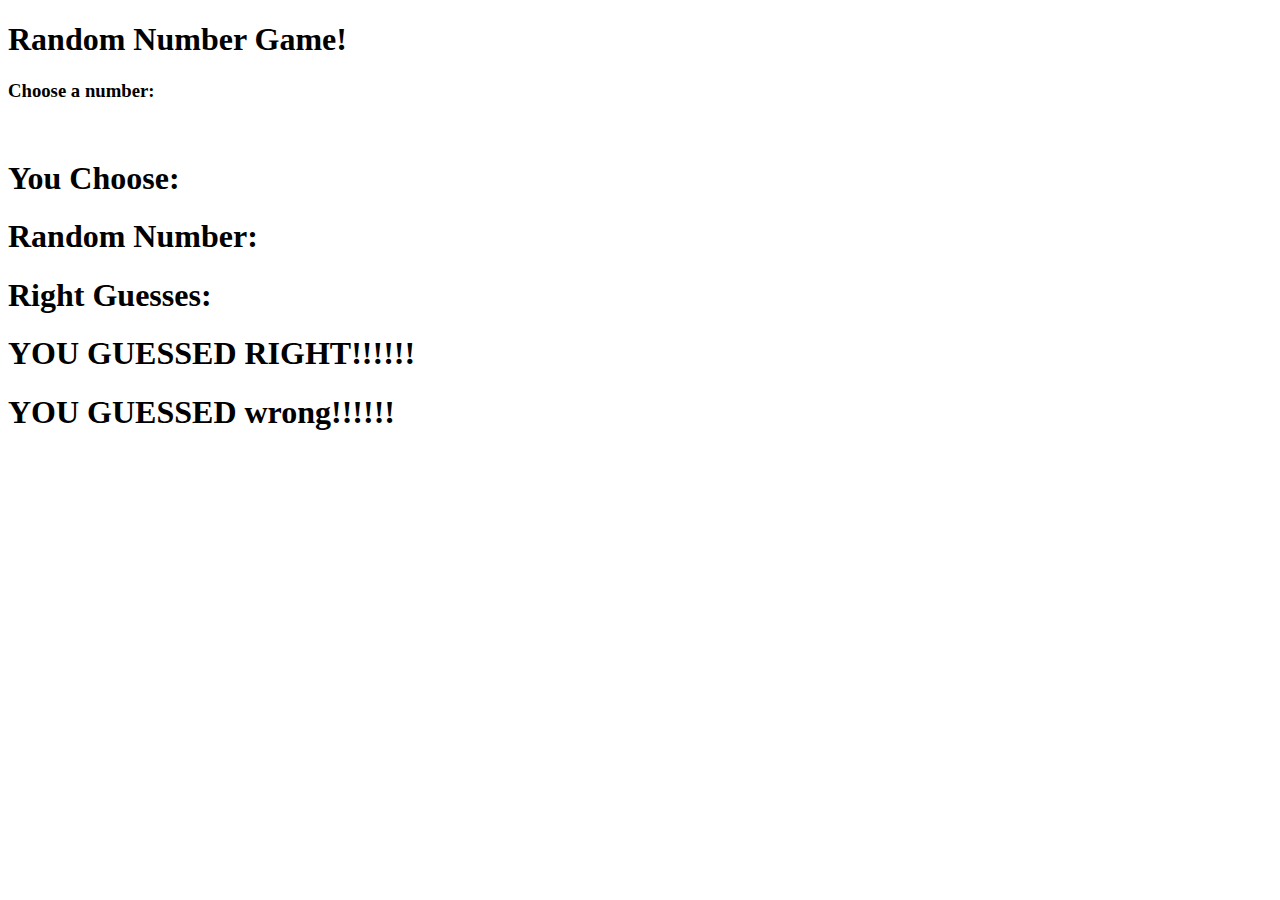
==== src/main/resources/templates/dice.html @ e485898c "Thursday Night Work" ====
<!DOCTYPE html>
<html lang="en" xmlns:th="http://www.thymeleaf.org">
<head>
    <meta charset="UTF-8" />
    <title>Dice Random</title>
    <link rel="stylesheet" href="/css/cssDie.css"/>
</head>
<body>

<h1>Random Number Game!</h1>

<h3>Choose a number:</h3>
<a href="/roll-dice/1"><img class="dieChoice" th:src="@{${'/img/die1.png'}}"/></a>
<a href="/roll-dice/2"><img class="dieChoice" th:src="@{${'/img/die2.png'}}"/></a>
<a href="/roll-dice/3"><img class="dieChoice" th:src="@{${'/img/die3.png'}}"/></a>
<a href="/roll-dice/4"><img class="dieChoice" th:src="@{${'/img/die4.png'}}"/></a>
<a href="/roll-dice/5"><img class="dieChoice" th:src="@{${'/img/die5.png'}}"/></a>
<a href="/roll-dice/6"><img class="dieChoice" th:src="@{${'/img/die6.png'}}"/></a>


<!--<img class="dieChoice" th:src="@{${'/img/die1.png'}}"/>-->


<h1>You Choose: <span th:text="${n}"></span></h1>

<h1>Random Number: <span th:text="${random}"></span> </h1>

<div th:if="${winner}">
<h1>Right Guesses: <span th:text="${counter+1}"></span></h1>
</div>

<div th:if="${winner}">
    <h1>YOU GUESSED RIGHT!!!!!!</h1>
</div>

<div th:if="${loser}">
    <h1>YOU GUESSED wrong!!!!!!</h1>
</div>




</body>
</html>
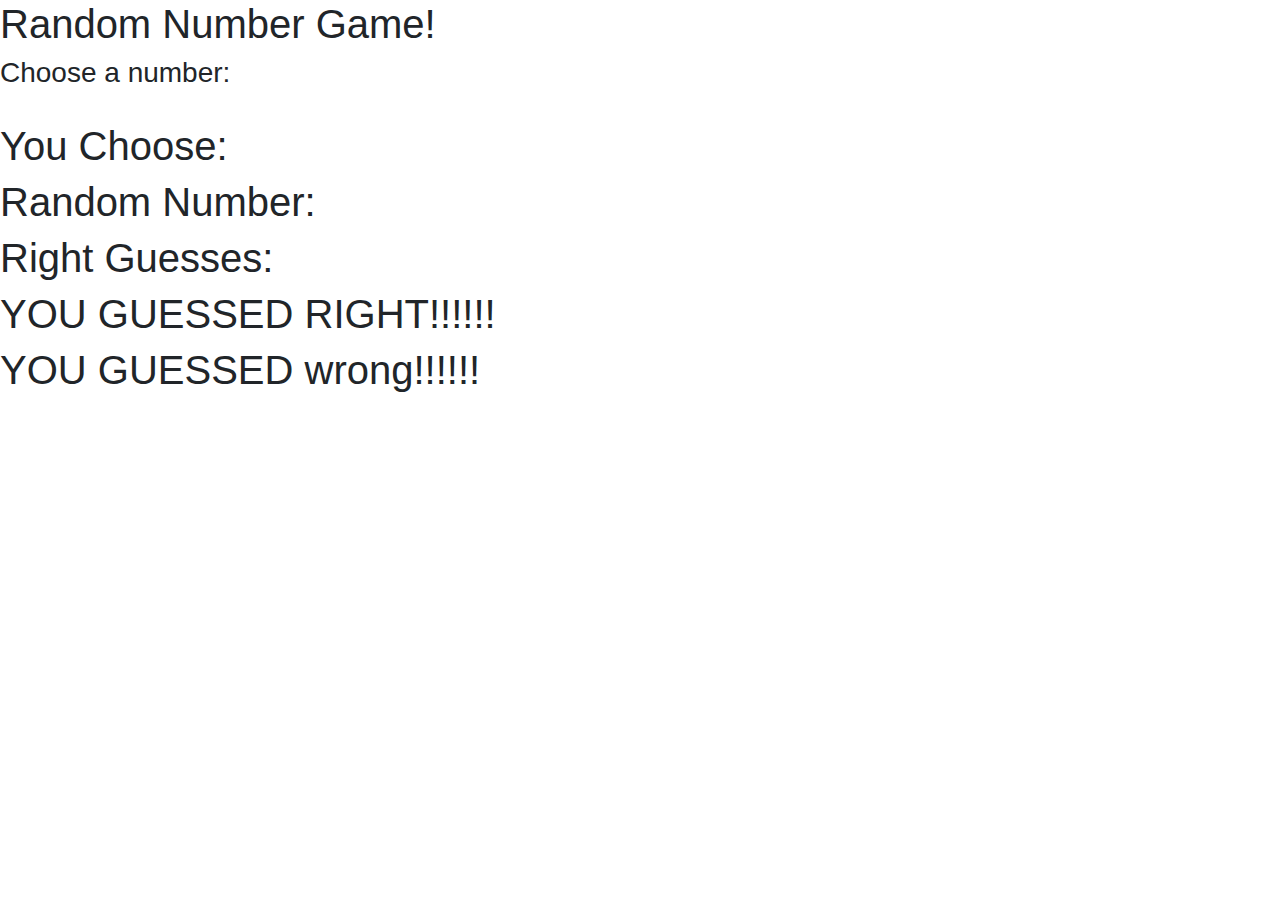
==== commit 49eaf1a5: "Friday Morning" ====
--- a/src/main/resources/templates/dice.html
+++ b/src/main/resources/templates/dice.html
@@ -4,8 +4,10 @@
     <meta charset="UTF-8" />
     <title>Dice Random</title>
     <link rel="stylesheet" href="/css/cssDie.css"/>
+    <link rel="stylesheet" href="https://stackpath.bootstrapcdn.com/bootstrap/4.3.1/css/bootstrap.min.css" integrity="sha384-ggOyR0iXCbMQv3Xipma34MD+dH/1fQ784/j6cY/iJTQUOhcWr7x9JvoRxT2MZw1T" crossorigin="anonymous"/>
 </head>
 <body>
+<div th:replace="partials/navbar :: mynav"></div>
 
 <h1>Random Number Game!</h1>
 
@@ -38,6 +40,9 @@
 </div>
 
 
+<script src="https://code.jquery.com/jquery-3.3.1.slim.min.js" integrity="sha384-q8i/X+965DzO0rT7abK41JStQIAqVgRVzpbzo5smXKp4YfRvH+8abtTE1Pi6jizo" crossorigin="anonymous"></script>
+<script src="https://cdnjs.cloudflare.com/ajax/libs/popper.js/1.14.7/umd/popper.min.js" integrity="sha384-UO2eT0CpHqdSJQ6hJty5KVphtPhzWj9WO1clHTMGa3JDZwrnQq4sF86dIHNDz0W1" crossorigin="anonymous"></script>
+<script src="https://stackpath.bootstrapcdn.com/bootstrap/4.3.1/js/bootstrap.min.js" integrity="sha384-JjSmVgyd0p3pXB1rRibZUAYoIIy6OrQ6VrjIEaFf/nJGzIxFDsf4x0xIM+B07jRM" crossorigin="anonymous"></script>
 
 
 </body>
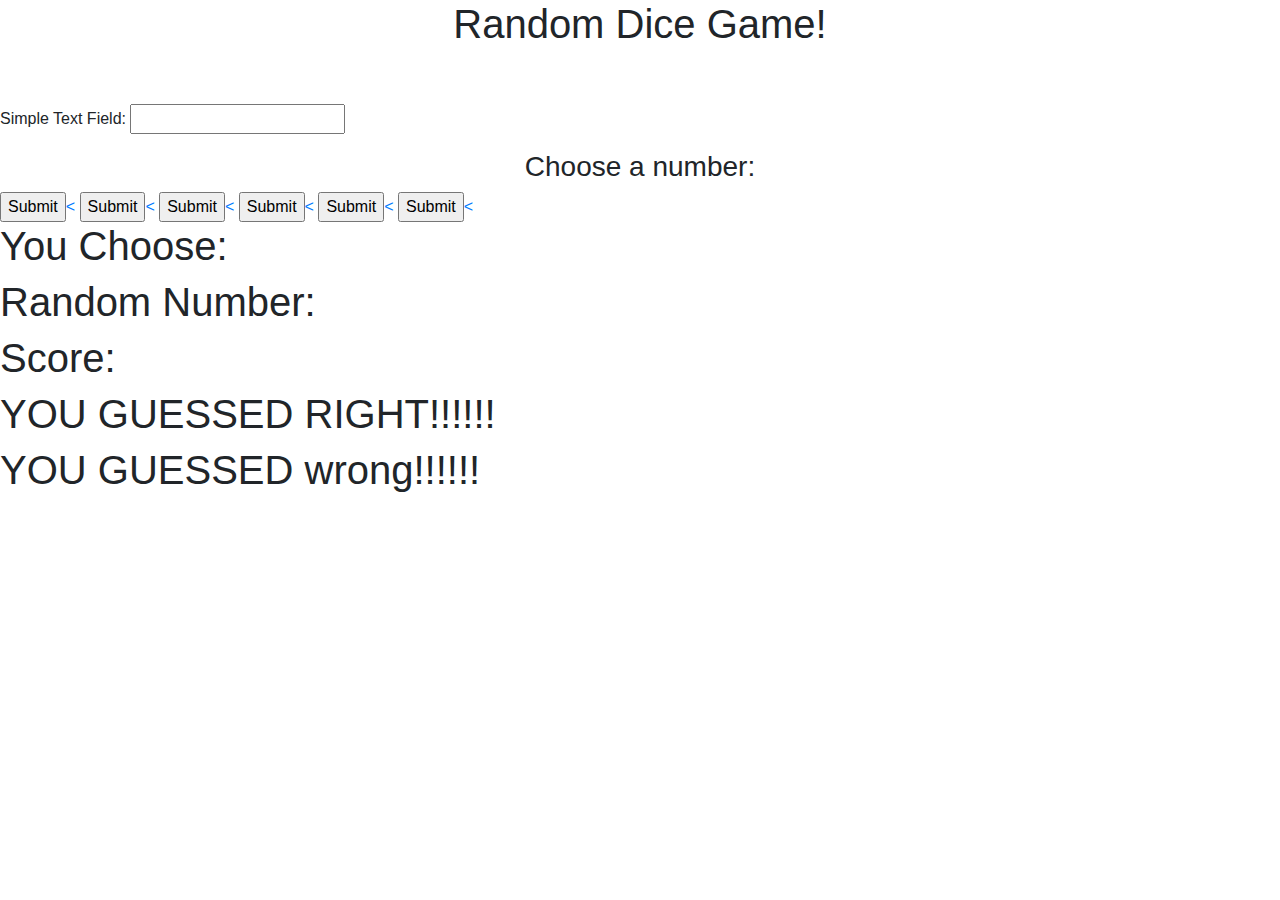
==== commit 7dba2b47: "Monday Morning" ====
--- a/src/main/resources/templates/dice.html
+++ b/src/main/resources/templates/dice.html
@@ -9,27 +9,50 @@
 <body>
 <div th:replace="partials/navbar :: mynav"></div>
 
-<h1>Random Number Game!</h1>
+<div class="container">
+    <div class="page-header">
+        <h1 style="text-align: center">Random Dice Game!</h1>
+    </div>
+    <!--<p>This is some text.</p>-->
+    <!--<p>This is another text.</p>-->
+</div>
+<div>
+<div class="dieSelection"></div>
+<div id="bigDie">
+    <img class="dieChoice2" th:src="@{${randomPic}}"/>
+</div>
+<div class="dieSelection"></div>
+</div>
 
-<h3>Choose a number:</h3>
-<a href="/roll-dice/1"><img class="dieChoice" th:src="@{${'/img/die1.png'}}"/></a>
-<a href="/roll-dice/2"><img class="dieChoice" th:src="@{${'/img/die2.png'}}"/></a>
-<a href="/roll-dice/3"><img class="dieChoice" th:src="@{${'/img/die3.png'}}"/></a>
-<a href="/roll-dice/4"><img class="dieChoice" th:src="@{${'/img/die4.png'}}"/></a>
-<a href="/roll-dice/5"><img class="dieChoice" th:src="@{${'/img/die5.png'}}"/></a>
-<a href="/roll-dice/6"><img class="dieChoice" th:src="@{${'/img/die6.png'}}"/></a>
+<br/>
+
+<form action="#" th:action="@{/fooform}" th:object="${command}" method="post">
+
+    <p>Simple Text Field: <input type="text" th:field="*{textField}" /></p>
 
 
-<!--<img class="dieChoice" th:src="@{${'/img/die1.png'}}"/>-->
+</form>
 
 
-<h1>You Choose: <span th:text="${n}"></span></h1>
+<h3 style="text-align: center">Choose a number:</h3>
+<div class="dieSelection">
+<a href="/roll-dice/0"><img class="dieChoice" th:src="@{${'/img/die1.png'}}"/><input type="submit" value="Submit" /><</a>
+<a href="/roll-dice/1"><img class="dieChoice" th:src="@{${'/img/die2.png'}}"/><input type="submit" value="Submit" /><</a>
+<a href="/roll-dice/2"><img class="dieChoice" th:src="@{${'/img/die3.png'}}"/><input type="submit" value="Submit" /><</a>
+<a href="/roll-dice/3"><img class="dieChoice" th:src="@{${'/img/die4.png'}}"/><input type="submit" value="Submit" /><</a>
+<a href="/roll-dice/4"><img class="dieChoice" th:src="@{${'/img/die5.png'}}"/><input type="submit" value="Submit" /><</a>
+<a href="/roll-dice/5"><img class="dieChoice" th:src="@{${'/img/die6.png'}}"/><input type="submit" value="Submit" /><</a>
+</div>
 
-<h1>Random Number: <span th:text="${random}"></span> </h1>
+</form>
 
-<div th:if="${winner}">
-<h1>Right Guesses: <span th:text="${counter+1}"></span></h1>
-</div>
+
+
+
+<h1>You Choose: <span th:text="${n+1}"></span></h1>
+
+<h1>Random Number: <span th:text="${randomizer+1}"></span> </h1>
+<h1>Score: <span th:text="${counter}"></span></h1>
 
 <div th:if="${winner}">
     <h1>YOU GUESSED RIGHT!!!!!!</h1>
